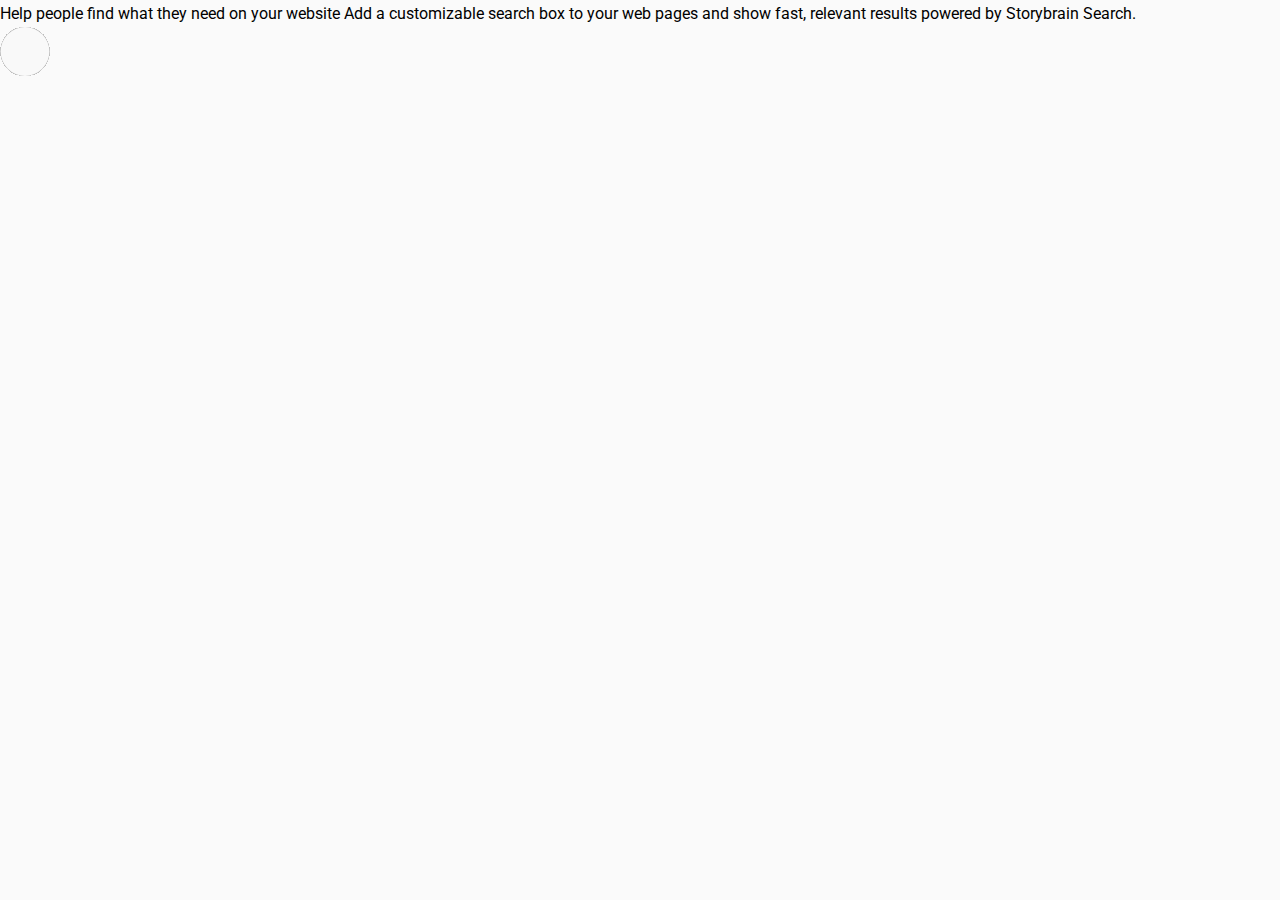
==== example.html @ b6988115 "Add search.js and example.html" ====
<Html>
  <Head>
    <title>
    Storybrain Search Example
    </title>
    <script src="https://adarsh-why.github.io/shopify-script-service/search.js" type="text/javascript"></script>
  </Head>
<!-- <Body onload="storybrainSearch()"> -->           <!-- Empty Params will show default color  -->
<!-- <Body onload="storybrainSearch('#001900')"> -->  <!-- Color can be specified by hexcode  -->
  <Body onload="storybrainSearch('blue')">            <!-- Color can be specified by name -->
      Help people find what they need on your website
      Add a customizable search box to your web pages and show fast, relevant results powered by Storybrain Search.
  </Body>
</Html>
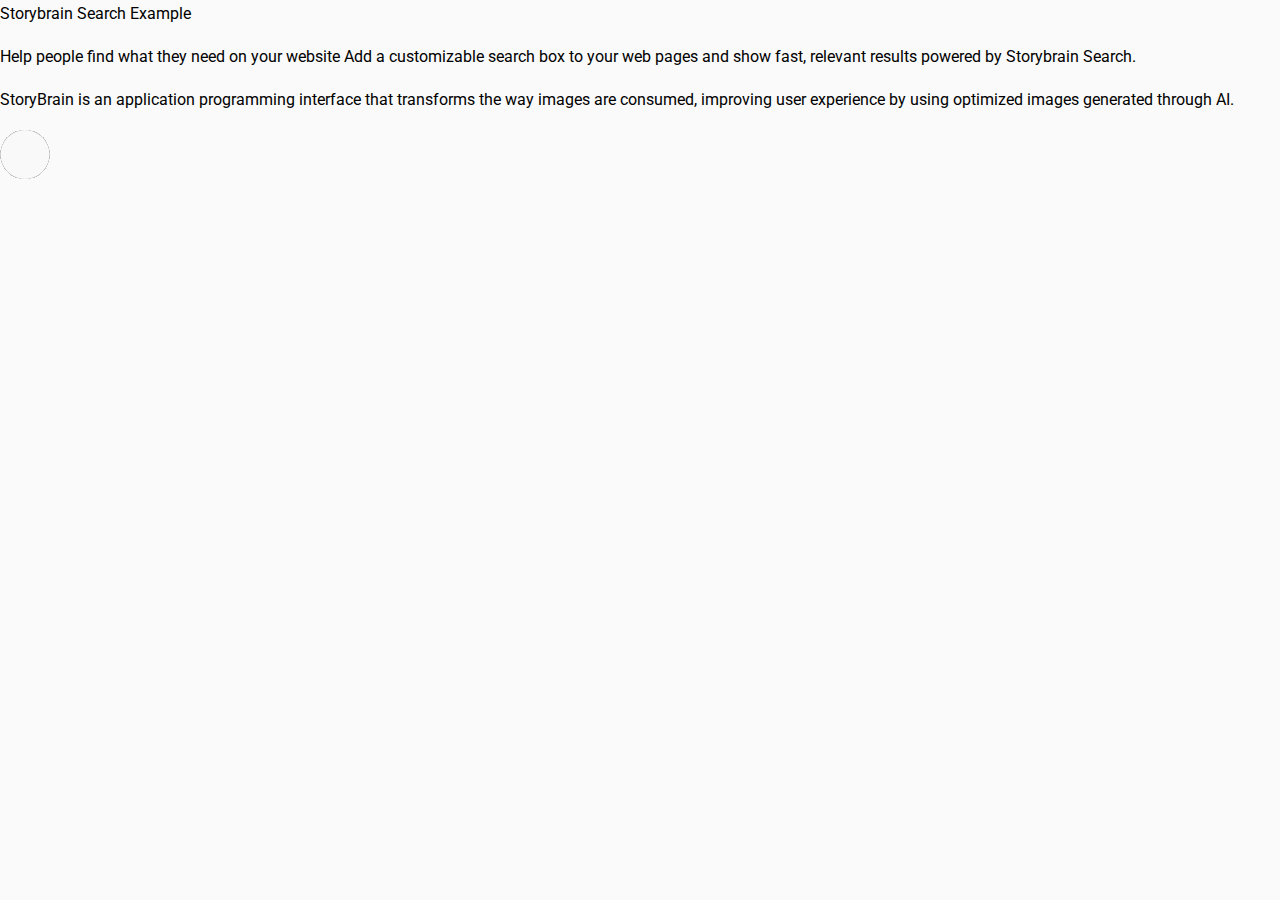
==== commit 48c37684: "Add more to example.html" ====
--- a/example.html
+++ b/example.html
@@ -5,10 +5,18 @@
     </title>
     <script src="https://adarsh-why.github.io/shopify-script-service/search.js" type="text/javascript"></script>
   </Head>
+
 <!-- <Body onload="storybrainSearch()"> -->           <!-- Empty Params will show default color  -->
 <!-- <Body onload="storybrainSearch('#001900')"> -->  <!-- Color can be specified by hexcode  -->
   <Body onload="storybrainSearch('blue')">            <!-- Color can be specified by name -->
-      Help people find what they need on your website
-      Add a customizable search box to your web pages and show fast, relevant results powered by Storybrain Search.
+
+    <p>Storybrain Search Example</p>
+
+    <p>Help people find what they need on your website
+    Add a customizable search box to your web pages and show fast, relevant results powered by Storybrain Search.</p>
+
+    <p>StoryBrain is an application programming interface that transforms the way images are consumed, improving user
+    experience by using optimized images generated through AI.</p>
+
   </Body>
 </Html>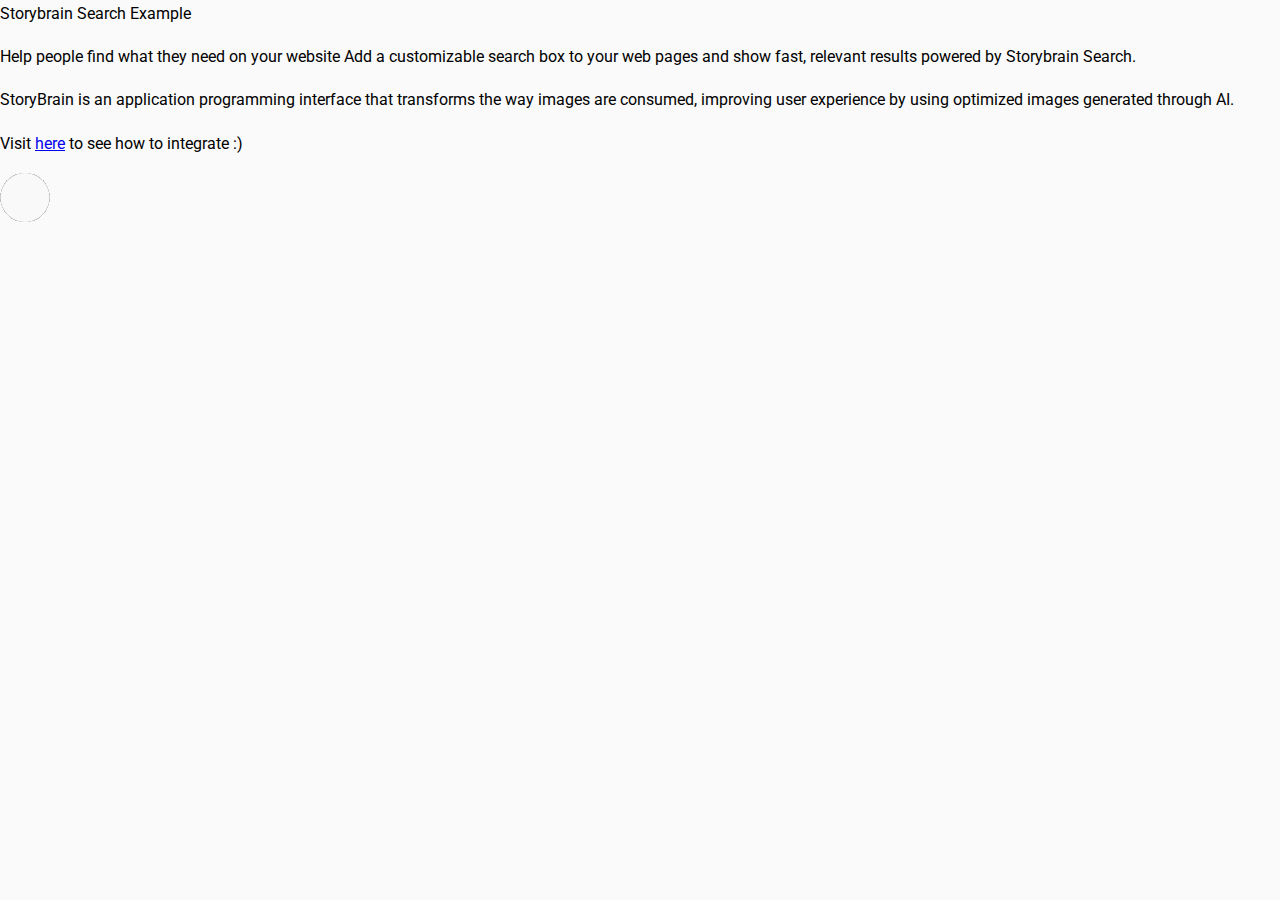
==== commit 4defb7cd: "Add more to example.html" ====
--- a/example.html
+++ b/example.html
@@ -18,5 +18,7 @@
     <p>StoryBrain is an application programming interface that transforms the way images are consumed, improving user
     experience by using optimized images generated through AI.</p>
 
+    <p>Visit <a href="https://github.com/adarsh-why/shopify-script-service/blob/main/example.html">here</a> to see how to integrate :)</p>
+
   </Body>
 </Html>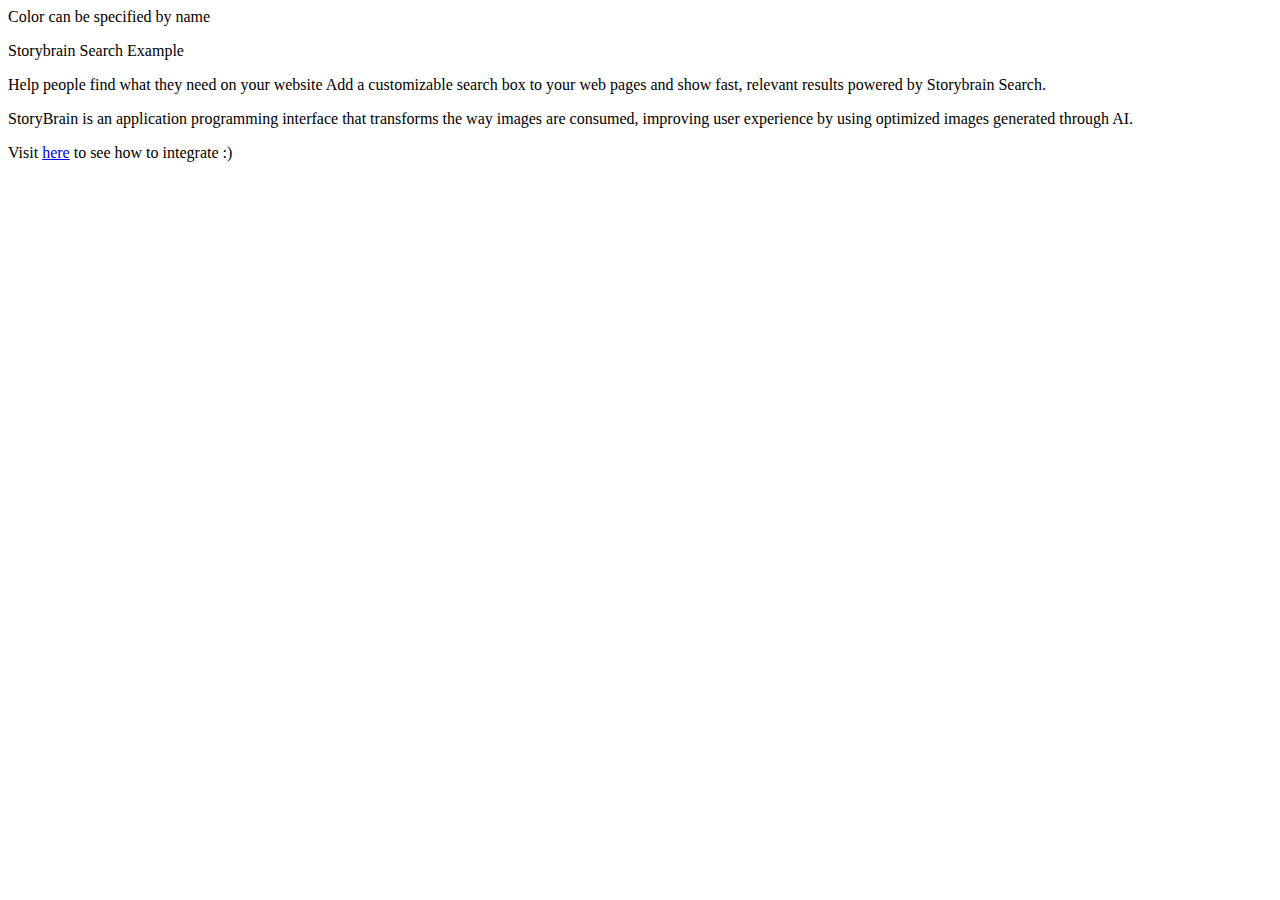
==== commit 22e84954: "Add settings configurable" ====
--- a/example.html
+++ b/example.html
@@ -3,13 +3,25 @@
     <title>
     Storybrain Search Example
     </title>
-    <script src="https://adarsh-why.github.io/shopify-script-service/search.js" type="text/javascript"></script>
+    <script src="http://0aa1c4e725cf.ngrok.io/storybrainSearch.js" type="text/javascript"></script>
+    <script>
+      const settings = {
+        theme: {
+          textColor: "brown",
+          backgroundColor: "cyan",
+          highlight: "orange",
+          activeHighlight: "blue",
+        },
+        enableHistory: false,
+        historyItemsCount: 4,
+        disableDesktop: true
+      }
+    </script>
   </Head>
 
 <!-- <Body onload="storybrainSearch()"> -->           <!-- Empty Params will show default color  -->
-<!-- <Body onload="storybrainSearch('#001900')"> -->  <!-- Color can be specified by hexcode  -->
-  <Body onload="storybrainSearch('blue')">            <!-- Color can be specified by name -->
-
+  <Body onload="storybrainSearch(settings)">            Color can be specified by name
+  <body>
     <p>Storybrain Search Example</p>
 
     <p>Help people find what they need on your website
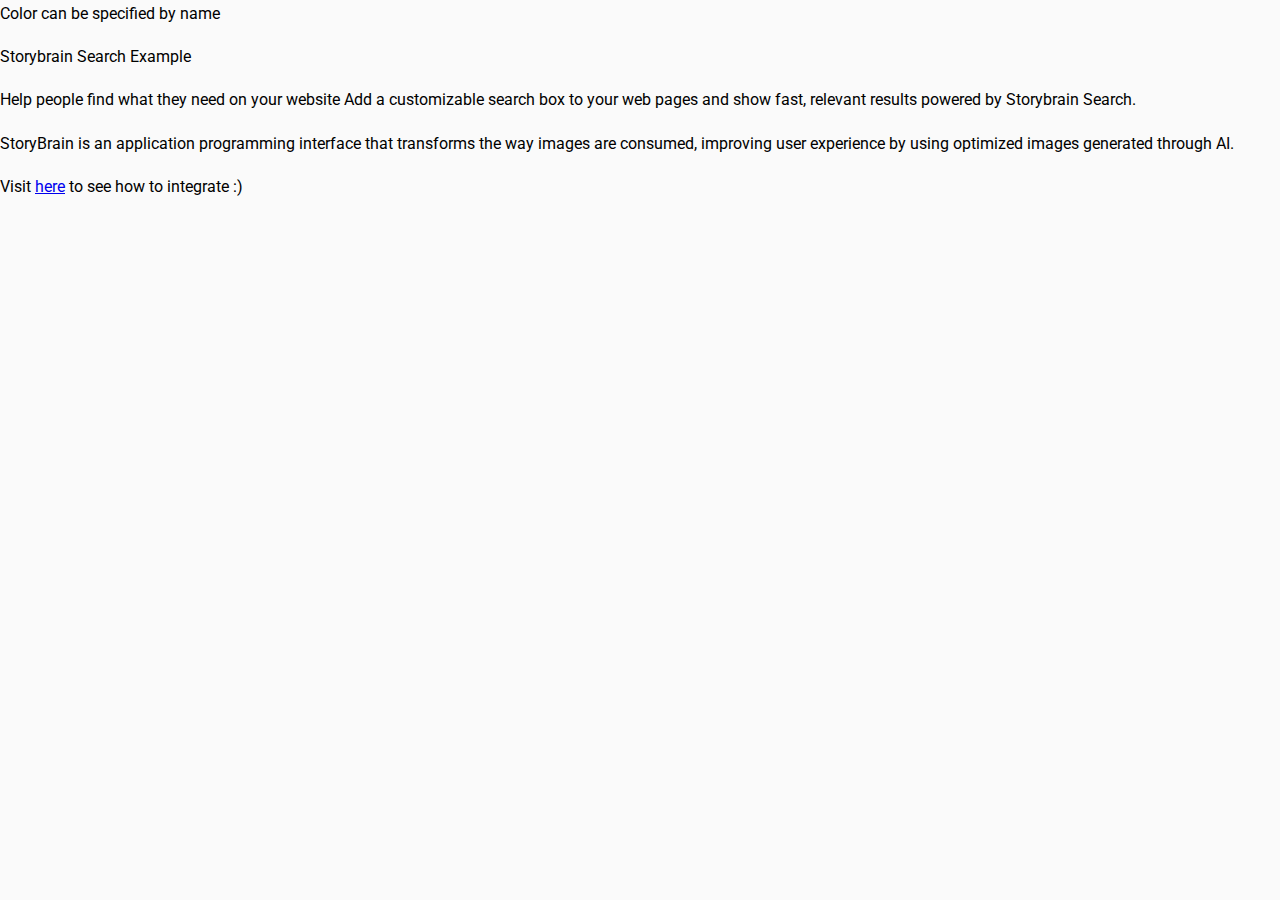
==== commit 01ef41c6: "Add readme.md and modify url" ====
--- a/example.html
+++ b/example.html
@@ -3,7 +3,7 @@
     <title>
     Storybrain Search Example
     </title>
-    <script src="http://0aa1c4e725cf.ngrok.io/storybrainSearch.js" type="text/javascript"></script>
+    <script src="https://adarsh-why.github.io/shopify-script-service/storybrainSearch.js" type="text/javascript"></script>
     <script>
       const settings = {
         theme: {
